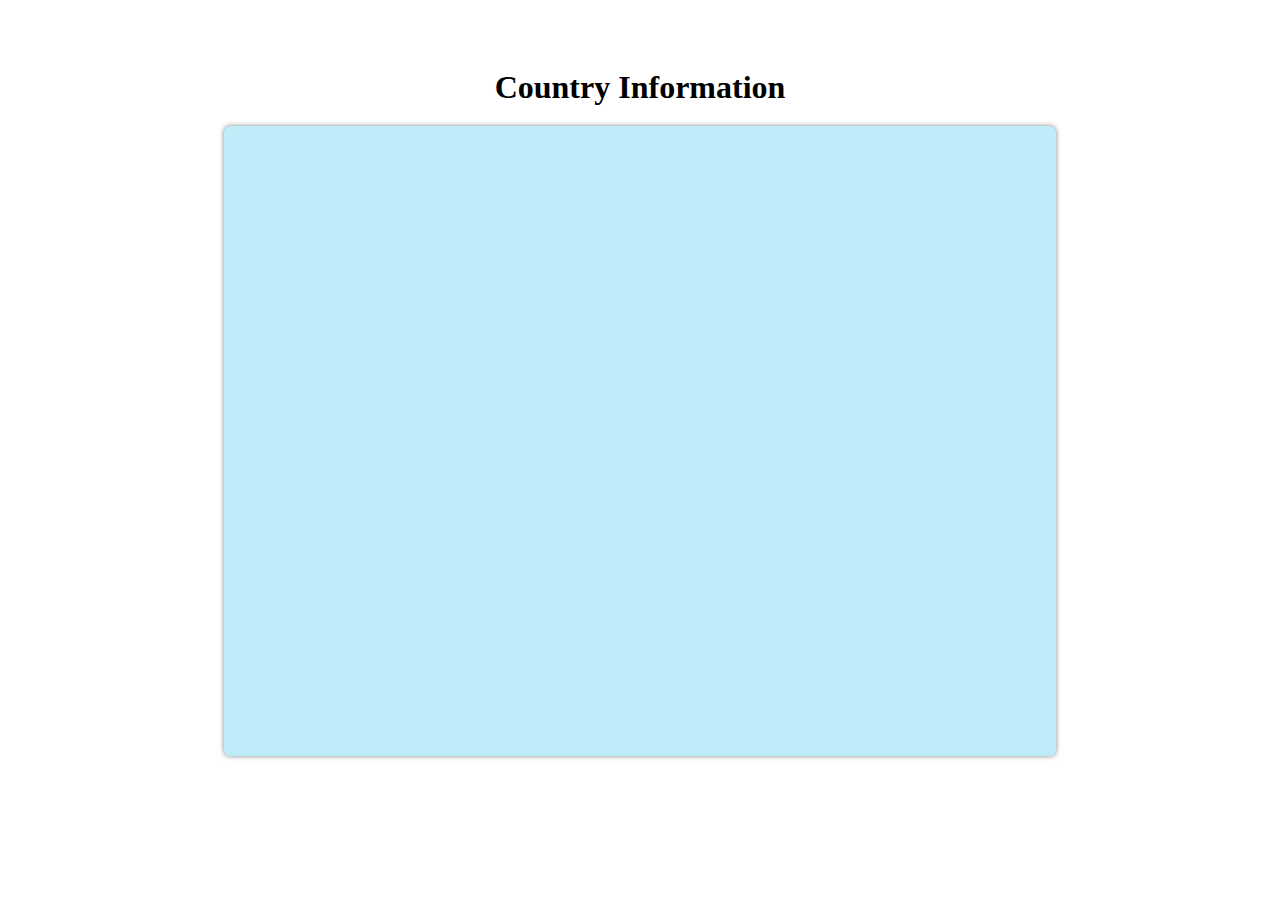
==== country.html @ 18c8fd36 "css" ====
<!DOCTYPE html>
<html lang="en">

<head>
    <meta charset="UTF-8">
    <meta http-equiv="X-UA-Compatible" content="IE=edge">
    <meta name="viewport" content="width=device-width, initial-scale=1.0">
    <title>Document</title>
</head>
<style>
    * {
        padding: 0;
        margin: 0;
        box-sizing: border-box;
    }

    body {
        height: 100vh;
        display: flex;
        justify-content: center;
        align-items: center;
        flex-direction: column;
    row-gap: 20px;
    background-color: white;

    }

    #countryInfo {
        width:65%;
        display: flex;
        justify-content: space-evenly;
        align-items: center;
        background: rgb(191, 236, 249);
        height: 70%;
        box-shadow: 0 0 5px rgba(0, 0, 0, 0.5);
        border-radius: 6px;
        padding: 5px;
    }

    #info {
        display: flex;
    }

    img {
        height: 330px;
        width: 390px;
        border-radius: 4px;
        /* box-shadow: 0 0 5px rgba(0, 0, 0, 0.5); */
    }
    h1{
        margin-top: -75px;
    }
    h2{
     margin-bottom: 22px;   
    }
    strong{
        font-size: 20px;
    }

    .country-info {
        display: flex;
        flex-direction: column;
        padding-left: 49px;
    }

    p {
        font-size: 20px;
        margin-bottom: 10px;   
    }
</style>

<body>
<h1>Country Information</h1>
    <div id="countryInfo">

    </div>

    <script src="country.js"></script>
</body>

</html>
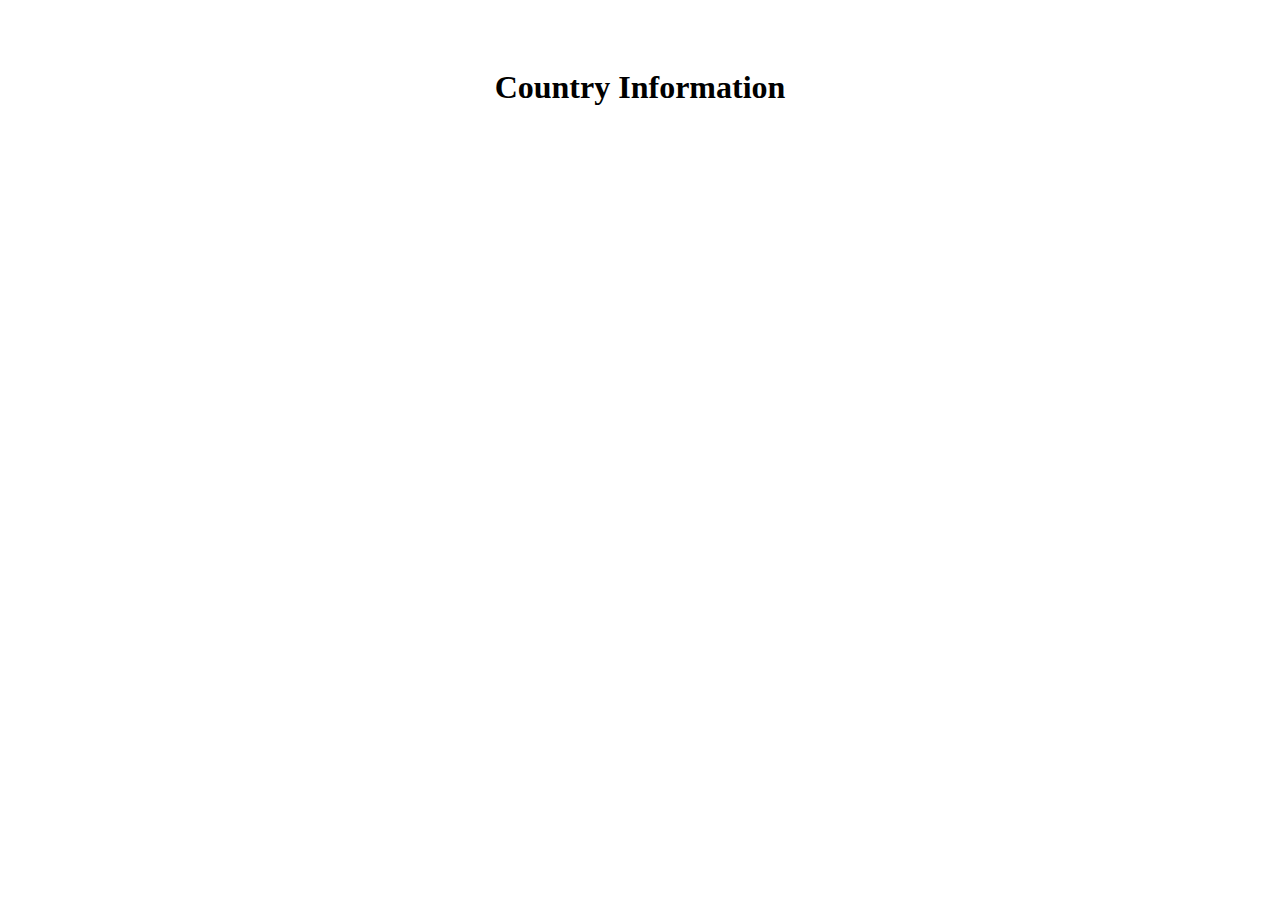
==== commit 3f3db923: "css" ====
--- a/country.html
+++ b/country.html
@@ -20,19 +20,19 @@
         justify-content: center;
         align-items: center;
         flex-direction: column;
-    row-gap: 20px;
-    background-color: white;
+        row-gap: 20px;
+        background-color: white;
 
     }
 
     #countryInfo {
-        width:65%;
+        /* width: 65%; */
         display: flex;
         justify-content: space-evenly;
         align-items: center;
-        background: rgb(191, 236, 249);
+        /* background: rgb(191, 236, 249); */
         height: 70%;
-        box-shadow: 0 0 5px rgba(0, 0, 0, 0.5);
+        /* box-shadow: 0 0 5px rgba(0, 0, 0, 0.5); */
         border-radius: 6px;
         padding: 5px;
     }
@@ -45,15 +45,17 @@
         height: 330px;
         width: 390px;
         border-radius: 4px;
-        /* box-shadow: 0 0 5px rgba(0, 0, 0, 0.5); */
     }
-    h1{
+
+    h1 {
         margin-top: -75px;
     }
-    h2{
-     margin-bottom: 22px;   
+
+    h2 {
+        margin-bottom: 22px;
     }
-    strong{
+
+    strong {
         font-size: 20px;
     }
 
@@ -65,12 +67,12 @@
 
     p {
         font-size: 20px;
-        margin-bottom: 10px;   
+        margin-bottom: 10px;
     }
 </style>
 
 <body>
-<h1>Country Information</h1>
+    <h1>Country Information</h1>
     <div id="countryInfo">
 
     </div>
